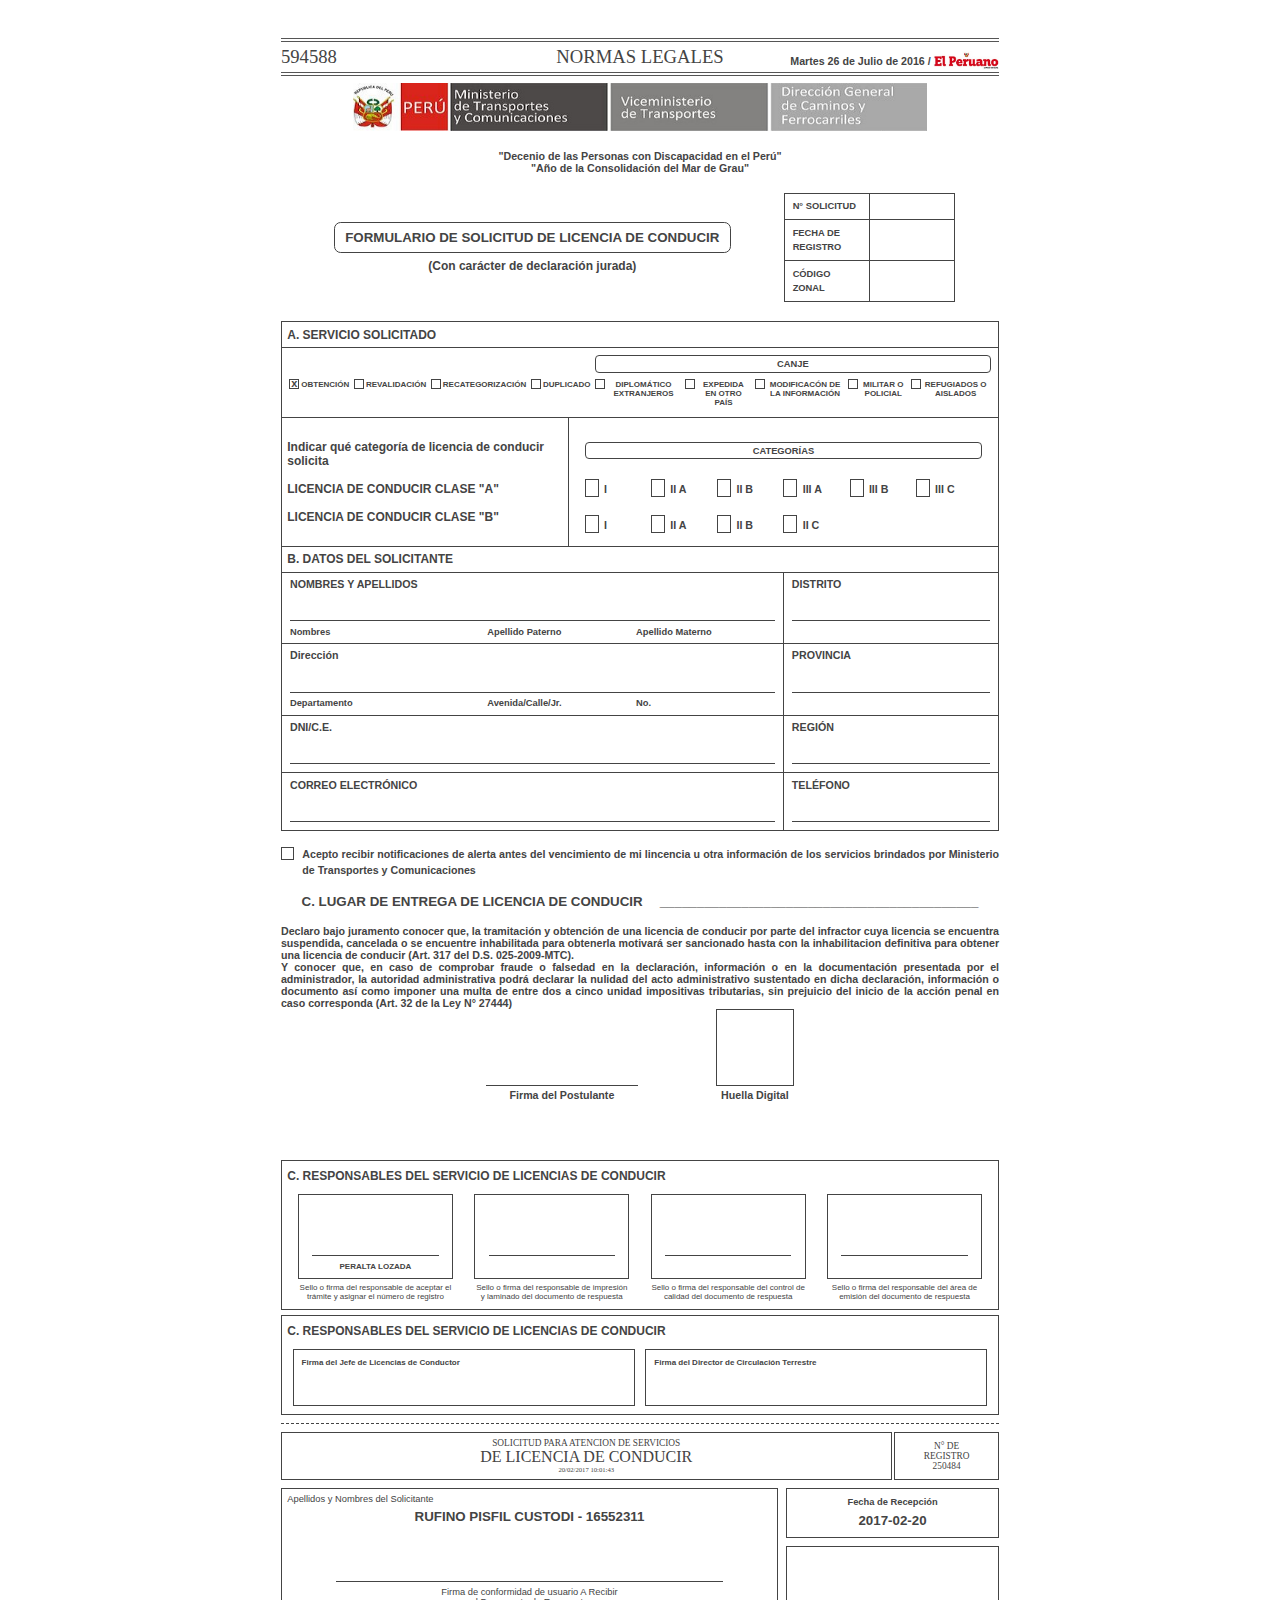
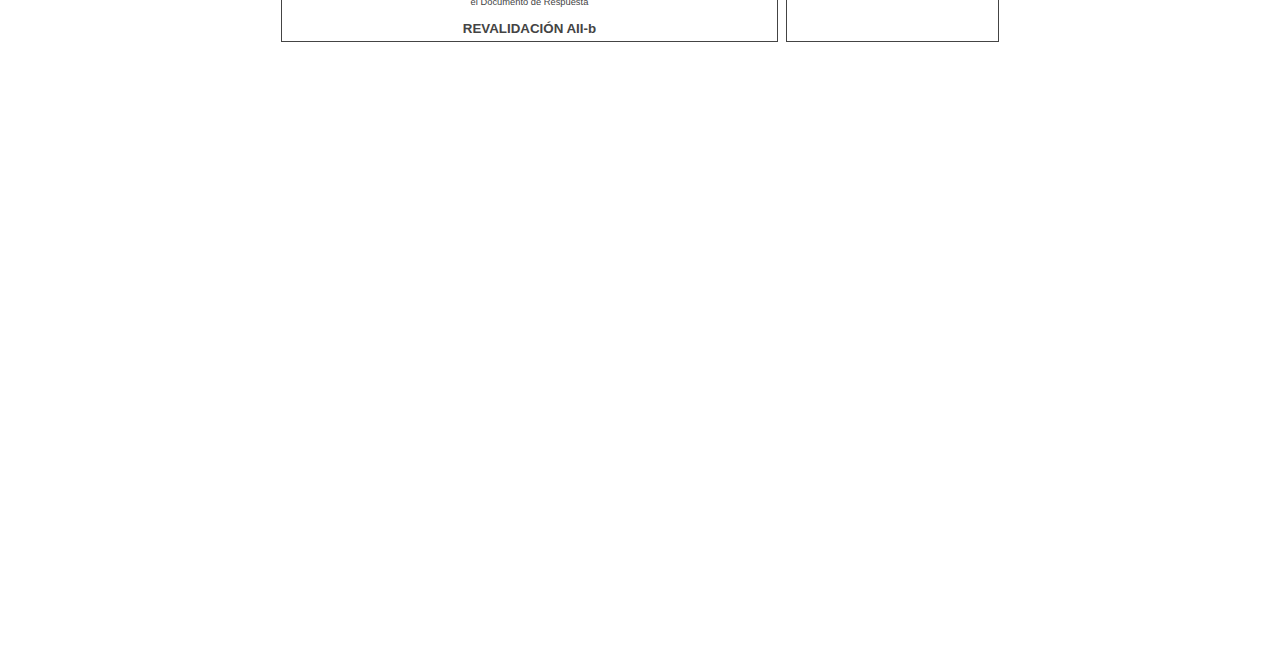
==== kausha/index.html @ 55ba30e2 "solo falta la ficha.. vamo con fe" ====
<!DOCTYPE html>
<html lang="es">
<head>
	<meta charset="UTF-8">
	<meta name="viewport" content="width=device-width, user-scalable=no, initial-scale=1.0, maximum-scale=1.0, minimum-scale=1.0">
	<title>Formulario</title>
	<link rel="stylesheet" href="estilo.css">	
</head>
<body>

	<section class="flc1 page">
		<div class="flc1-head">
			<hr class="flc1-head-hr">
			<hr class="flc1-head-hr">
			<div class="flc1-head-cont">
				<div class="flc1-head-cont-cod">594588</div>
				<div class="flc1-head-cont-tit">NORMAS LEGALES</div>
				<div class="flc1-head-cont-dat">Martes 26 de Julio de 2016 / <img src="logo.jpg" alt="logo"></div>
			</div>
			<hr class="flc1-head-hr">
			<hr class="flc1-head-hr">
		</div>
		<div class="flc1-slide">
			<img src="slide.jpg" alt="Portada del Miniterio">
		</div>
		<div class="flc1-subtit">
			<p>"Decenio de las Personas con Discapacidad en el Perú"</p>
			<p>"Año de la Consolidación del Mar de Grau"</p>
		</div>
		<div class="flc1-datos">
			<div class="flc1-datos-iz">
				<div class="flc1-datos-iz-tit">FORMULARIO DE SOLICITUD DE LICENCIA DE CONDUCIR</div>
				<div class="flc1-datos-iz-subtit">(Con carácter de declaración jurada)</div>
			</div>
			<div class="flc1-datos-de">
				<table>
					<tr>
						<td>N° SOLICITUD</td>
						<td></td>
					</tr>
					<tr>
						<td>FECHA DE REGISTRO</td>
						<td></td>
					</tr>
					<tr>
						<td>CÓDIGO ZONAL</td>
						<td></td>
					</tr>
				</table>
			</div>
		</div>
		<table class="flc1-tabla">
			<tr>
				<td style="width: 10%; padding: 0; border: none;"></td>
				<td style="width: 10%; padding: 0; border: none;"></td>
				<td style="width: 10%; padding: 0; border: none;"></td>
				<td style="width: 10%; padding: 0; border: none;"></td>
				<td style="width: 10%; padding: 0; border: none;"></td>
				<td style="width: 10%; padding: 0; border: none;"></td>
				<td style="width: 10%; padding: 0; border: none;"></td>
				<td style="width: 10%; padding: 0; border: none;"></td>
				<td style="width: 10%; padding: 0; border: none;"></td>
				<td style="width: 10%; padding: 0; border: none;"></td>
			</tr>
			<tr>
				<td colspan="10">A. SERVICIO SOLICITADO</td>
			</tr>
			<tr>
				<td colspan="10">
					<table>
						<tr>
							<td colspan="4"></td>
							<td colspan="5">
								<div class="flc1-tabla-title">CANJE</div>
							</td>
						</tr>
						<tr>
							<td class="flc1-tabla-check">
								<div class="flc1-tabla-check-box">x</div>
								<div class="flc1-tabla-check-txt">OBTENCIÓN</div>
							</td>
							<td class="flc1-tabla-check">
								<div class="flc1-tabla-check-box"></div>
								<div class="flc1-tabla-check-txt">REVALIDACIÓN</div>
							</td>
							<td class="flc1-tabla-check">
								<div class="flc1-tabla-check-box"></div>
								<div class="flc1-tabla-check-txt">RECATEGORIZACIÓN</div>
							</td>
							<td class="flc1-tabla-check">
								<div class="flc1-tabla-check-box"></div>
								<div class="flc1-tabla-check-txt">DUPLICADO</div>
							</td>
							<td class="flc1-tabla-check">
								<div class="flc1-tabla-check-box"></div>
								<div class="flc1-tabla-check-txt">DIPLOMÁTICO EXTRANJEROS</div>
							</td>
							<td class="flc1-tabla-check">
								<div class="flc1-tabla-check-box"></div>
								<div class="flc1-tabla-check-txt">EXPEDIDA EN OTRO PAÍS</div>
							</td>
							<td class="flc1-tabla-check">
								<div class="flc1-tabla-check-box"></div>
								<div class="flc1-tabla-check-txt">MODIFICACÓN DE LA INFORMACIÓN</div>
							</td>
							<td class="flc1-tabla-check">
								<div class="flc1-tabla-check-box"></div>
								<div class="flc1-tabla-check-txt">MILITAR O POLICIAL</div>
							</td>
							<td class="flc1-tabla-check">
								<div class="flc1-tabla-check-box"></div>
								<div class="flc1-tabla-check-txt">REFUGIADOS O AISLADOS</div>
							</td>
						</tr>
					</table>
				</td>
			</tr>
			<tr>
				<td colspan="4">
					<p>Indicar qué categoría de licencia de conducir solicita</p>
					<br>
					<p>LICENCIA DE CONDUCIR CLASE "A"</p>
					<br>
					<p>LICENCIA DE CONDUCIR CLASE "B"</p>
				</td>
				<td colspan="6" style="font-size: 0; padding: 18pt 12pt 2pt 12pt">
					<div class="flc1-tabla-title" style="margin-bottom: 10pt">CATEGORÍAS</div>
					<div class="flc1-tabla-check2"><i></i><span>I</span></div>
					<div class="flc1-tabla-check2"><i></i><span>II A</span></div>
					<div class="flc1-tabla-check2"><i></i><span>II B</span></div>
					<div class="flc1-tabla-check2"><i></i><span>III A</span></div>
					<div class="flc1-tabla-check2"><i></i><span>III B</span></div>
					<div class="flc1-tabla-check2"><i></i><span>III C</span></div>
					<div class="flc1-tabla-check2"><i></i><span>I</span></div>
					<div class="flc1-tabla-check2"><i></i><span>II A</span></div>
					<div class="flc1-tabla-check2"><i></i><span>II B</span></div>
					<div class="flc1-tabla-check2"><i></i><span>II C</span></div>
				</td>
			</tr>
			<tr>
				<td colspan="10">B. DATOS DEL SOLICITANTE</td>
			</tr>
			<tr>
				<td colspan="7" class="flc1-tabla-dato">
					<p>NOMBRES Y APELLIDOS</p>
					<div>
						<span style="width: 40%">Nombres</span>
						<span style="width: 30%">Apellido Paterno</span>
						<span>Apellido Materno</span>
					</div>
				</td>
				<td colspan="3" class="flc1-tabla-dato">
					<p>DISTRITO</p>
					<div></div>
				</td>
			</tr>
			<tr>
				<td colspan="7" class="flc1-tabla-dato">
					<p>Dirección</p>
					<div>
						<span style="width: 40%">Departamento</span>
						<span style="width: 30%">Avenida/Calle/Jr.</span>
						<span>No.</span>
					</div>
				</td>
				<td colspan="3" class="flc1-tabla-dato">
					<p>PROVINCIA</p>
					<div></div>
				</td>
			</tr>
			<tr>
				<td colspan="7" class="flc1-tabla-dato">
					<p>DNI/C.E.</p>
					<div></div>
				</td>
				<td colspan="3" class="flc1-tabla-dato">
					<p>REGIÓN</p>
					<div></div>
				</td>
			</tr>
			<tr>
				<td colspan="7" class="flc1-tabla-dato">
					<p>CORREO ELECTRÓNICO</p>
					<div></div>
				</td>
				<td colspan="3" class="flc1-tabla-dato">
					<p>TELÉFONO</p>
					<div></div>
				</td>
			</tr>
		</table>
		<div class="flc1-foot">
			<div class="flc1-foot-acep">
				<span></span>
				<p>Acepto recibir notificaciones de alerta antes del vencimiento de mi lincencia u otra información de los servicios brindados por Ministerio de Transportes y Comunicaciones</p>
			</div>
			<div class="flc1-foot-entr">
				C. LUGAR DE ENTREGA DE LICENCIA DE CONDUCIR <span>___________________________________________</span>
			</div>
			<div class="flc1-foot-decl">
				Declaro bajo juramento conocer que, la tramitación y obtención de una licencia de conducir por parte del infractor cuya licencia se encuentra suspendida, cancelada o se encuentre inhabilitada para obtenerla motivará ser sancionado hasta con la inhabilitacion definitiva para obtener una licencia de conducir (Art. 317 del D.S. 025-2009-MTC).<br>
				Y conocer que, en caso de comprobar fraude o falsedad en la declaración, información o en la documentación presentada por el administrador, la autoridad administrativa podrá declarar la nulidad del acto administrativo sustentado en dicha declaración, información o documento así como imponer una multa de entre dos a cinco unidad impositivas tributarias, sin prejuicio del inicio de la acción penal en caso corresponda (Art. 32 de la Ley N° 27444)
			</div>
			<div class="flc1-foot-fihu">
				<div class="flc1-foot-fihu-fi">
					<span></span>
					Firma del Postulante
				</div>
				<div class="flc1-foot-fihu-hu">
					<span></span>
					Huella Digital
				</div>
			</div>
		</div>
	</section>

	<section class="flc2 page">

		<div class="flc2-s1">
			<p class="flc2-s1-ti">C. RESPONSABLES DEL SERVICIO DE LICENCIAS DE CONDUCIR</p>
			<div class="flc2-s1-co">
				<div>
					<span>PERALTA LOZADA</span>
				</div>
				<p>Sello o firma del responsable de aceptar el trámite y asignar el número de registro</p>
			</div>
			<div class="flc2-s1-co">
				<div>
					<span></span>
				</div>
				<p>Sello o firma del responsable de impresión y laminado del documento de respuesta</p>
			</div>
			<div class="flc2-s1-co">
				<div>
					<span></span>
				</div>
				<p>Sello o firma del responsable del control de calidad del documento de respuesta</p>
			</div>
			<div class="flc2-s1-co">
				<div>
					<span></span>
				</div>
				<p>Sello o firma del responsable del área de emisión del documento de respuesta</p>
			</div>
		</div>

		<div class="flc2-s2">
			<p class="flc2-s2-ti">C. RESPONSABLES DEL SERVICIO DE LICENCIAS DE CONDUCIR</p>
			<div class="flc2-s2-co">
				<div>
					<span>Firma del Jefe de Licencias de Conductor</span>
				</div>
			</div>
			<div class="flc2-s2-co">
				<div>
					<span>Firma del Director de Circulación Terrestre</span>
				</div>
			</div>
		</div>

		<div class="flc2-sep"></div>

		<table class="flc2-s3">
			<tr>
				<td style="width: 85%" class="flc2-s3-ti">
					SOLICITUD PARA ATENCION DE SERVICIOS<br>
					<span>DE LICENCIA DE CONDUCIR</span>
					<p>20/02/2017 10:01:43</p>
				</td>
				<td style="width: 0.5%" class="flc2-s3-se"></td>
				<td style="width: 14.5%" class="flc2-s3-de">
					N° DE<br>REGISTRO<br>250484
				</td>
			</tr>
		</table>

		<div class="flc2-s4">
			<div class="flc2-s4-wrap">
				<table>
					<tr>
						<td rowspan="2" style="width: 70%" class="flc2-s4-dat">
							<p>Apellidos y Nombres del Solicitante</p>
							<div>RUFINO PISFIL CUSTODI - 16552311</div>
							<span>
								Firma de conformidad de usuario A Recibir<br>
								el Documento de Respuesta
							</span>
							<div>REVALIDACIÓN AII-b</div>
						</td>
						<td class="flc2-s4-fec">
							Fecha de Recepción
							<span>2017-02-20</span>
						</td>
					</tr>
					<tr>
						<td>
							<br>
							<br>
							<br>
							<br>
							<br>
							<br>
							<br>
						</td>
					</tr>
				</table>
			</div>
		</div>

	</section>
</body>
</html>
---- kausha/estilo.css ----
* {
  margin: 0px;
  padding: 0px;
}
.page {
  width: 21cm;
  height: 29.7cm;
  margin: 0 auto;
  font-family: 'Arial';
  color: #444;
  padding: 1cm;
  box-sizing: border-box;
}
.flc1-head-hr {
  display: block;
  margin-bottom: 0.06cm;
  border: none;
  border-top: 1px solid #555;
}
.flc1-head-cont {
  font-size: 14pt;
  margin-top: 0.1cm;
  margin-bottom: 0.1cm;
  position: relative;
}
.flc1-head-cont-cod {
  position: absolute;
  left: 0;
  font-family: 'Arial Black';
}
.flc1-head-cont-tit {
  text-align: center;
  font-family: 'Arial Black';
}
.flc1-head-cont-dat {
  position: absolute;
  right: 0;
  top: 0.25cm;
  font-size: 8pt;
  font-weight: bold;
}
.flc1-head-cont-dat img {
  height: 14pt;
  float: right;
  margin-top: -3pt;
  margin-left: 2pt;
}
.flc1-slide {
  margin: 0.2cm auto 0.5cm auto;
  width: 80%;
}
.flc1-slide img {
  display: block;
  width: 100%;
}
.flc1-subtit {
  font-size: 8pt;
  font-weight: bold;
  text-align: center;
}
.flc1-datos {
  font-size: 0;
  margin-top: 0.5cm;
}
.flc1-datos-iz {
  display: inline-block;
  width: 70%;
  vertical-align: middle;
  font-weight: bold;
  text-align: center;
}
.flc1-datos-iz-tit {
  display: inline-block;
  font-size: 10pt;
  border: 1px solid #444;
  padding: 5pt 8pt;
  border-radius: 5pt;
}
.flc1-datos-iz-subtit {
  display: inline-block;
  font-size: 9pt;
  margin-top: 5pt;
}
.flc1-datos-de {
  display: inline-block;
  width: 30%;
  font-size: 7pt;
  vertical-align: middle;
  font-weight: bold;
  line-height: 11pt;
}
.flc1-datos-de table {
  border-collapse: collapse;
}
.flc1-datos-de table td {
  vertical-align: middle;
  padding: 4pt 6pt;
  width: 1.8cm;
  border: 1px solid #444;
}
.flc1-tabla {
  border-collapse: collapse;
  margin-top: 0.5cm;
  font-size: 9pt;
  font-weight: bold;
  table-layout: fixed;
}
.flc1-tabla td {
  border: 1px solid #444;
  padding: 4pt;
}
.flc1-tabla td table {
  width: 100%;
}
.flc1-tabla td table td {
  border-collapse: collapse;
  border: none;
  padding: 0;
}
.flc1-tabla-title {
  font-size: 7pt;
  border: 1px solid #444;
  padding: 2pt;
  border-radius: 3pt;
  box-sizing: border-box;
  text-align: center;
  font-weight: bold;
  margin-bottom: 2pt;
}
.flc1-tabla-check {
  position: relative;
  padding: 2pt !important;
  vertical-align: top;
  text-align: center;
}
.flc1-tabla-check-box {
  height: 6pt;
  width: 6pt;
  border: 1px solid #444;
  position: absolute;
  left: 0;
  vertical-align: middle;
  margin-top: -1pt;
  font-size: 11px;
  line-height: 7px;
  font-weight: bold;
  text-transform: lowercase;
}
.flc1-tabla-check-txt {
  font-size: 6pt;
  font-weight: bold;
  margin-left: 7pt;
}
.flc1-tabla-check2 {
  width: 16.666666666666668%;
  display: inline-block;
  margin: 8pt 0;
}
.flc1-tabla-check2 i {
  width: 9pt;
  height: 12pt;
  border: 1pt solid #444;
  display: inline-block;
  margin-right: 4pt;
  float: left;
  margin-top: -3pt;
}
.flc1-tabla-check2 span {
  font-size: 8pt;
  font-weight: bold;
}
.flc1-tabla-dato {
  vertical-align: top;
  padding: 4pt 6pt !important;
}
.flc1-tabla-dato p {
  font-size: 8pt;
  padding-bottom: 0.8cm;
}
.flc1-tabla-dato div {
  border-top: 1px solid #444;
  padding-top: 2pt;
}
.flc1-tabla-dato div span {
  font-size: 7pt;
  display: inline-block;
}
.flc1-foot-acep {
  margin-top: 0.4cm;
}
.flc1-foot-acep p {
  margin-left: 16pt;
  font-weight: bold;
  font-size: 8pt;
  line-height: 12pt;
  text-align: justify;
}
.flc1-foot-acep span {
  display: block;
  float: left;
  border: 1pt solid #444;
  width: 8pt;
  height: 8pt;
  margin-top: 1pt;
}
.flc1-foot-entr {
  text-align: center;
  font-size: 10pt;
  font-weight: bold;
  padding: 12pt 0;
}
.flc1-foot-entr span {
  display: inline-block;
  margin-left: 10pt;
}
.flc1-foot-decl {
  font-size: 8pt;
  font-weight: bold;
  text-align: justify;
}
.flc1-foot-fihu {
  font-size: 8pt;
  font-weight: bold;
  text-align: center;
}
.flc1-foot-fihu-fi {
  display: inline-block;
  margin-right: 2cm;
}
.flc1-foot-fihu-fi span {
  height: 2cm;
  width: 4cm;
  border-bottom: 1pt solid #444;
  margin-bottom: 2pt;
  display: block;
}
.flc1-foot-fihu-hu {
  display: inline-block;
}
.flc1-foot-fihu-hu span {
  height: 2cm;
  width: 2cm;
  border: 1pt solid #444;
  margin-bottom: 2pt;
  display: block;
}
.flc2-s1 {
  font-size: 0;
  border: 1pt solid #444;
  padding: 6pt 4pt;
  margin-bottom: 4pt;
}
.flc2-s1-ti {
  font-weight: bold;
  font-size: 9pt;
  margin-bottom: 8pt;
}
.flc2-s1-co {
  display: inline-block;
  width: 25%;
  text-align: center;
  padding: 0 8pt;
  box-sizing: border-box;
}
.flc2-s1-co div {
  border: 1pt solid #444;
  padding: 0 10pt;
}
.flc2-s1-co div span {
  display: block;
  border-top: 1pt solid #444;
  height: 16pt;
  line-height: 16pt;
  font-size: 6pt;
  margin-top: 1.6cm;
  font-weight: bold;
}
.flc2-s1-co p {
  font-size: 6pt;
  margin-top: 3pt;
}
.flc2-s2 {
  font-size: 0;
  border: 1pt solid #444;
  padding: 6pt 4pt;
}
.flc2-s2-ti {
  font-weight: bold;
  font-size: 9pt;
  margin-bottom: 8pt;
}
.flc2-s2-co {
  display: inline-block;
  width: 50%;
  text-align: center;
  padding: 0 4pt;
  box-sizing: border-box;
}
.flc2-s2-co div {
  border: 1pt solid #444;
  padding: 6pt;
}
.flc2-s2-co div span {
  display: block;
  font-size: 6pt;
  margin-bottom: 0.8cm;
  font-weight: bold;
  text-align: left;
}
.flc2-sep {
  margin: 6pt 0;
  border-top: 1pt dashed #444;
}
.flc2-s3 {
  font-family: 'Arial Black';
  font-size: 7pt;
  text-align: center;
  width: 100%;
  border-collapse: collapse;
}
.flc2-s3 td {
  vertical-align: middle;
  padding: 0;
  border: none;
  border: 1pt solid #444;
  padding: 4pt;
}
.flc2-s3-se {
  border: none !important;
  padding: 0 0 !important;
}
.flc2-s3-de {
  margin-left: 4pt;
}
.flc2-s3-de p {
  font-size: 6pt;
  text-align: left;
  margin-top: 2pt;
}
.flc2-s3-ti span {
  font-size: 12pt;
}
.flc2-s3-ti p {
  font-size: 5pt;
}
.flc2-s4 {
  position: relative;
  font-size: 7pt;
}
.flc2-s4-wrap {
  position: absolute;
  left: -6pt;
  right: -6pt;
}
.flc2-s4-wrap table {
  border-spacing: 6pt;
  width: 100%;
}
.flc2-s4-wrap table td {
  vertical-align: middle;
  border: 1pt solid #444;
  padding: 4pt;
}
.flc2-s4-dat {
  text-align: center;
}
.flc2-s4-dat p {
  text-align: left;
  margin-bottom: 4pt;
}
.flc2-s4-dat div {
  font-size: 10pt;
  font-weight: bold;
}
.flc2-s4-dat span {
  display: block;
  width: 80%;
  margin: 1.5cm auto 10pt auto;
  border-top: 1px solid #444;
  padding-top: 4pt;
}
.flc2-s4-fec {
  font-weight: bold;
  text-align: center;
}
.flc2-s4-fec span {
  display: block;
  margin-top: 4pt;
  font-size: 10pt;
}
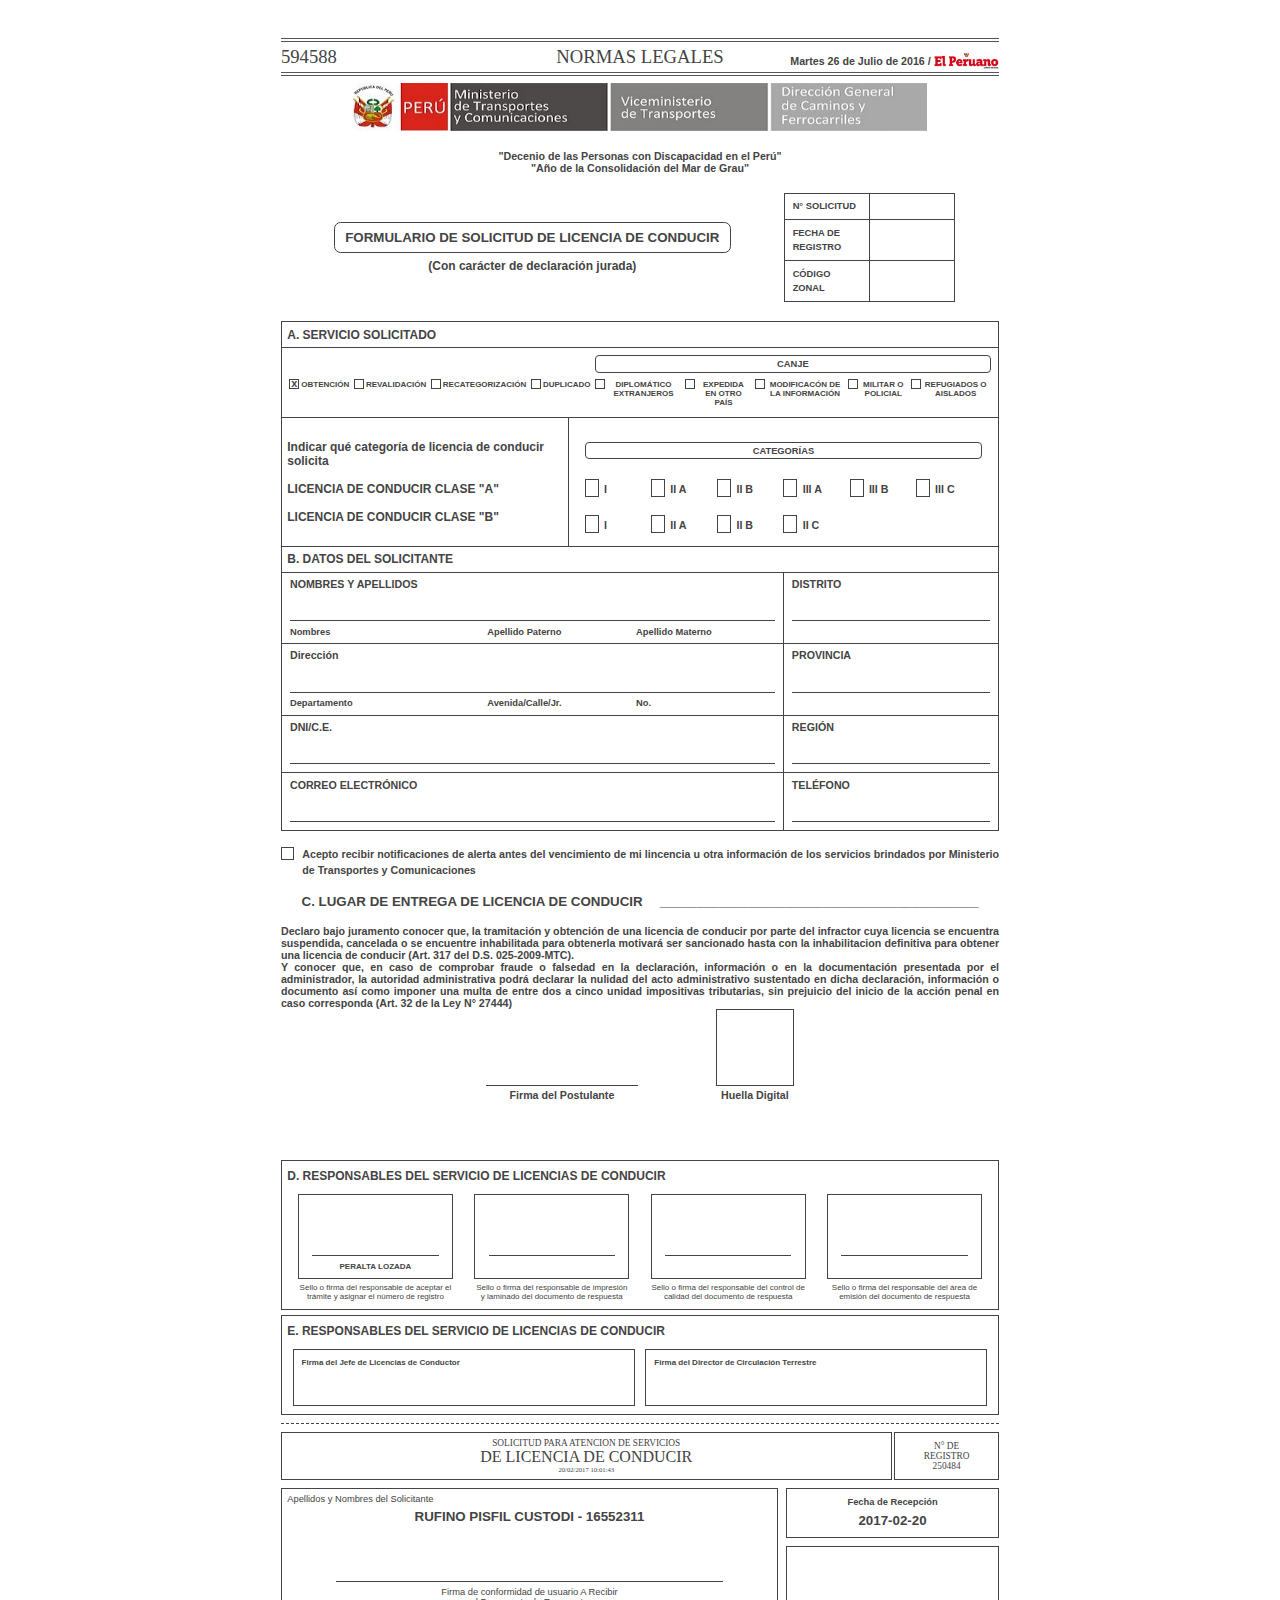
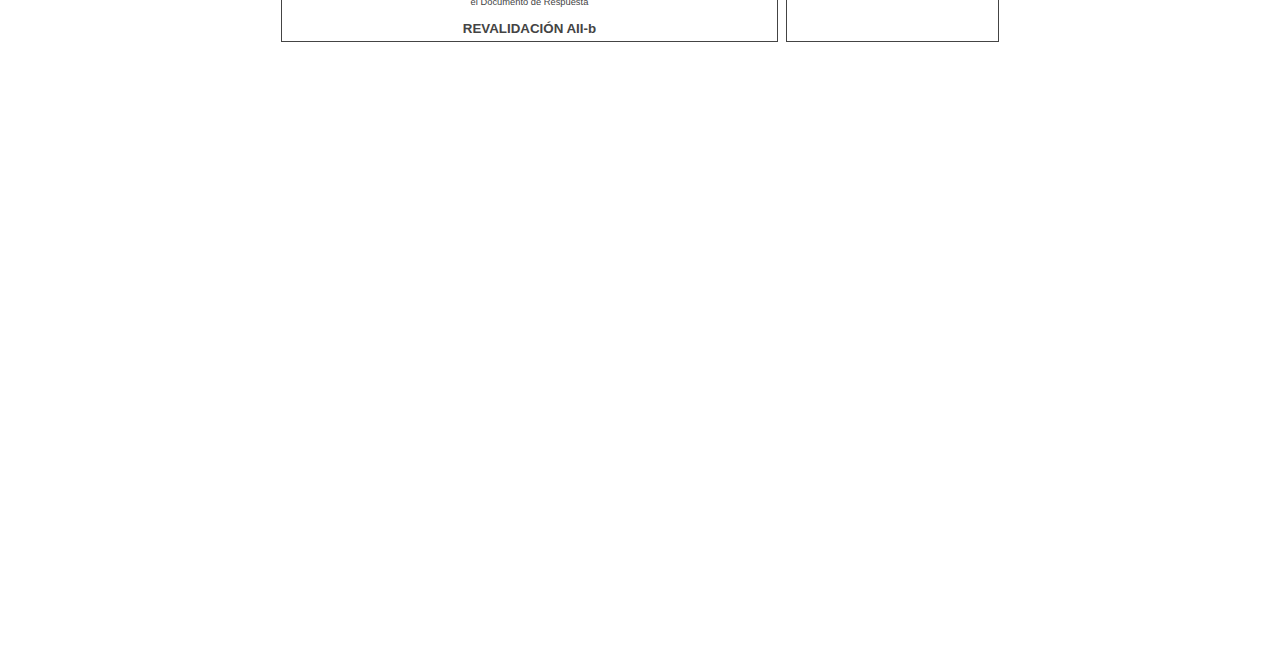
==== commit 8f9dad94: "falta ficha solicitud" ====
--- a/kausha/index.html
+++ b/kausha/index.html
@@ -217,7 +217,7 @@
 	<section class="flc2 page">
 
 		<div class="flc2-s1">
-			<p class="flc2-s1-ti">C. RESPONSABLES DEL SERVICIO DE LICENCIAS DE CONDUCIR</p>
+			<p class="flc2-s1-ti">D. RESPONSABLES DEL SERVICIO DE LICENCIAS DE CONDUCIR</p>
 			<div class="flc2-s1-co">
 				<div>
 					<span>PERALTA LOZADA</span>
@@ -245,7 +245,7 @@
 		</div>
 
 		<div class="flc2-s2">
-			<p class="flc2-s2-ti">C. RESPONSABLES DEL SERVICIO DE LICENCIAS DE CONDUCIR</p>
+			<p class="flc2-s2-ti">E. RESPONSABLES DEL SERVICIO DE LICENCIAS DE CONDUCIR</p>
 			<div class="flc2-s2-co">
 				<div>
 					<span>Firma del Jefe de Licencias de Conductor</span>
